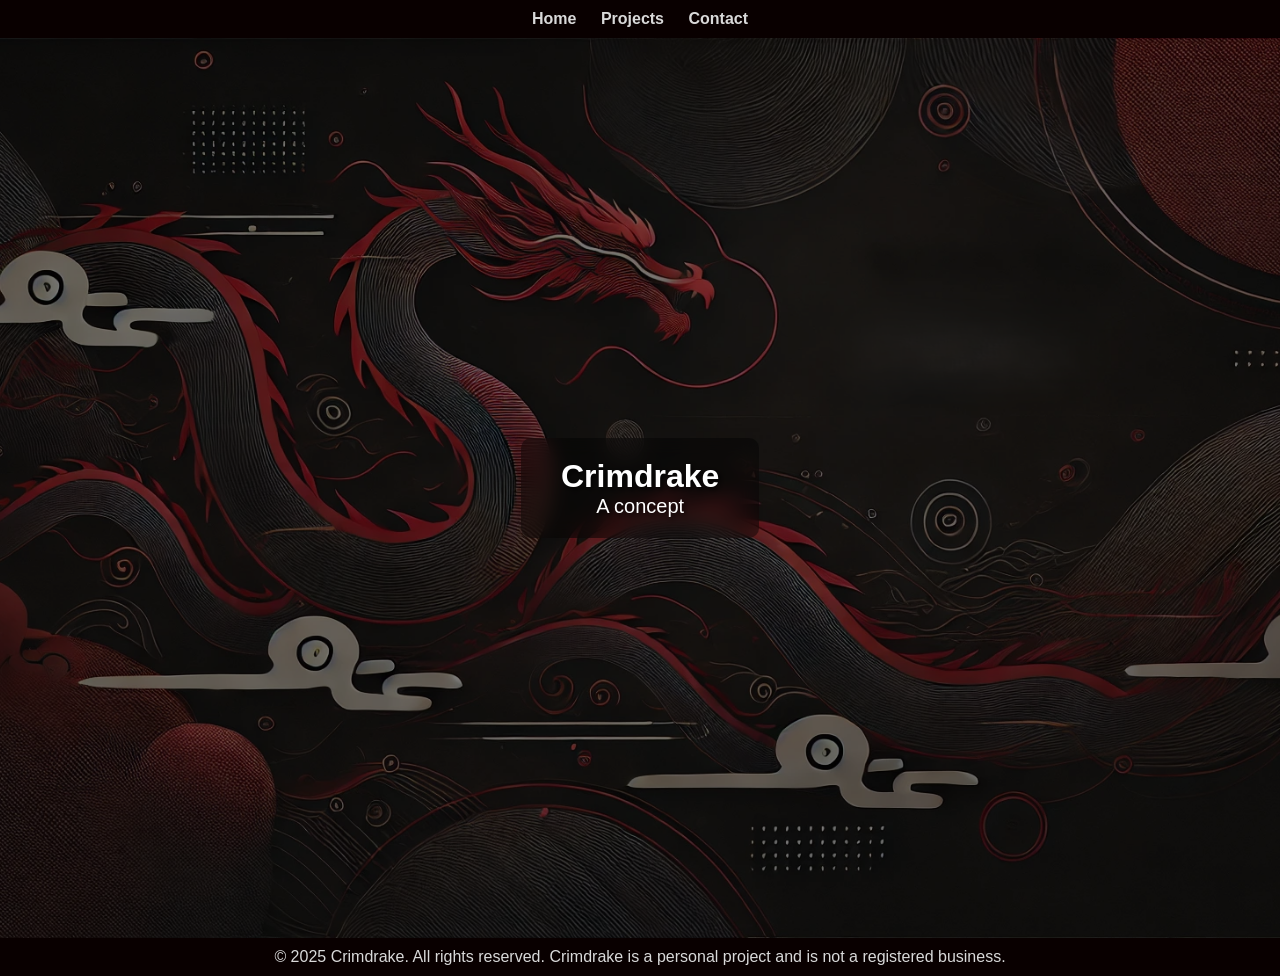
==== index.html @ b5d8baa2 "Initial commit - static site" ====
<!DOCTYPE html>
<html lang="en">
<head>
    <meta charset="UTF-8">
    <meta name="viewport" content="width=device-width, initial-scale=1.0">

    <meta name="google-site-verification" content="GWsGTLZKYe2Tsz-P-R19O5Iw_IKQ3-94JtJ1x-kAvlQ" />

    <link rel="icon" type="image/png" href="crimdrake_logo.png">
    <title>Crimdrake</title>
    <style>
        * {
            margin: 0;
            padding: 0;
            box-sizing: border-box;
        }

        body {
            font-family: Arial, sans-serif;
            display: grid;
            grid-template-rows: auto 1fr auto;
            grid-template-columns: 1fr;
            min-height: 100vh;
        }

        header {
            display: none;
        }

        nav {
            grid-row: 1;
            grid-column: 1;
            background-color: rgb(9, 0, 0);
            color: rgb(217, 217, 217);
            padding: 10px 20px;
            display: flex;
            justify-content: center;
        }

        nav a {
            color: rgb(217, 217, 217);
            text-decoration: none;
            margin: 0 10px;
            font-weight: bold;
        }

        nav a:hover {
            text-decoration: underline;
        }

        /* Background container */
        main {
            position: relative;
            grid-row: 2;
            grid-column: 1;
            background-image: url('35b2006f-48a4-4801-bdd2-19b76c5085cc.png'); /* Background image */
            background-size: cover;
            background-position: center;
            background-repeat: no-repeat;
            padding: 20px;
            display: flex;
            flex-direction: column;
            justify-content: center;
            align-items: center;
            height: 100vh;
        }

        /* Dark overlay to improve contrast */
        .overlay {
            position: absolute;
            width: 100%;
            height: 100%;
            background: rgba(0, 0, 0, 0.5); /* 50% black overlay */
        }

        /* Glassmorphism effect for text */
        .text-box {
            position: relative;
            background: rgba(0, 0, 0, 0.4); /* Semi-transparent */
            padding: 20px 40px;
            border-radius: 10px;
            backdrop-filter: blur(10px); /* Blur effect */
            text-align: center;
        }

        .welcome-text {
            font-size: 32px;
            font-weight: bold;
            text-align: center;
            color: rgb(255, 255, 255);
            text-shadow: 2px 2px 5px rgba(0, 0, 0, 0.8); /* Text glow */
        }

        .sub-text {
            font-size: 20px;
            color: rgb(255, 255, 255);
            text-shadow: 2px 2px 5px rgba(0, 0, 0, 0.8);
        }

        footer {
            grid-row: 3;
            grid-column: 1;
            background-color: rgb(9, 0, 0);
            color: rgb(217, 217, 217);
            text-align: center;
            padding: 10px;
        }
    </style>
</head>
<body>
    <header></header>
    <nav>
        <div>
            <a href="/">Home</a>
            <a href="projects.html">Projects</a>
            <a href="contact.html">Contact</a>
        </div>
    </nav>
    
    <main>
        <div class="overlay"></div> <!-- Dark overlay for better contrast -->
        <div class="text-box">
            <h1 class="welcome-text">Crimdrake</h1>
            <p class="sub-text">A concept</p>
        </div>
    </main>
    
    <footer>
        &copy; 2025 Crimdrake. All rights reserved. Crimdrake is a personal project and is not a registered business.
    </footer>
</body>
</html>
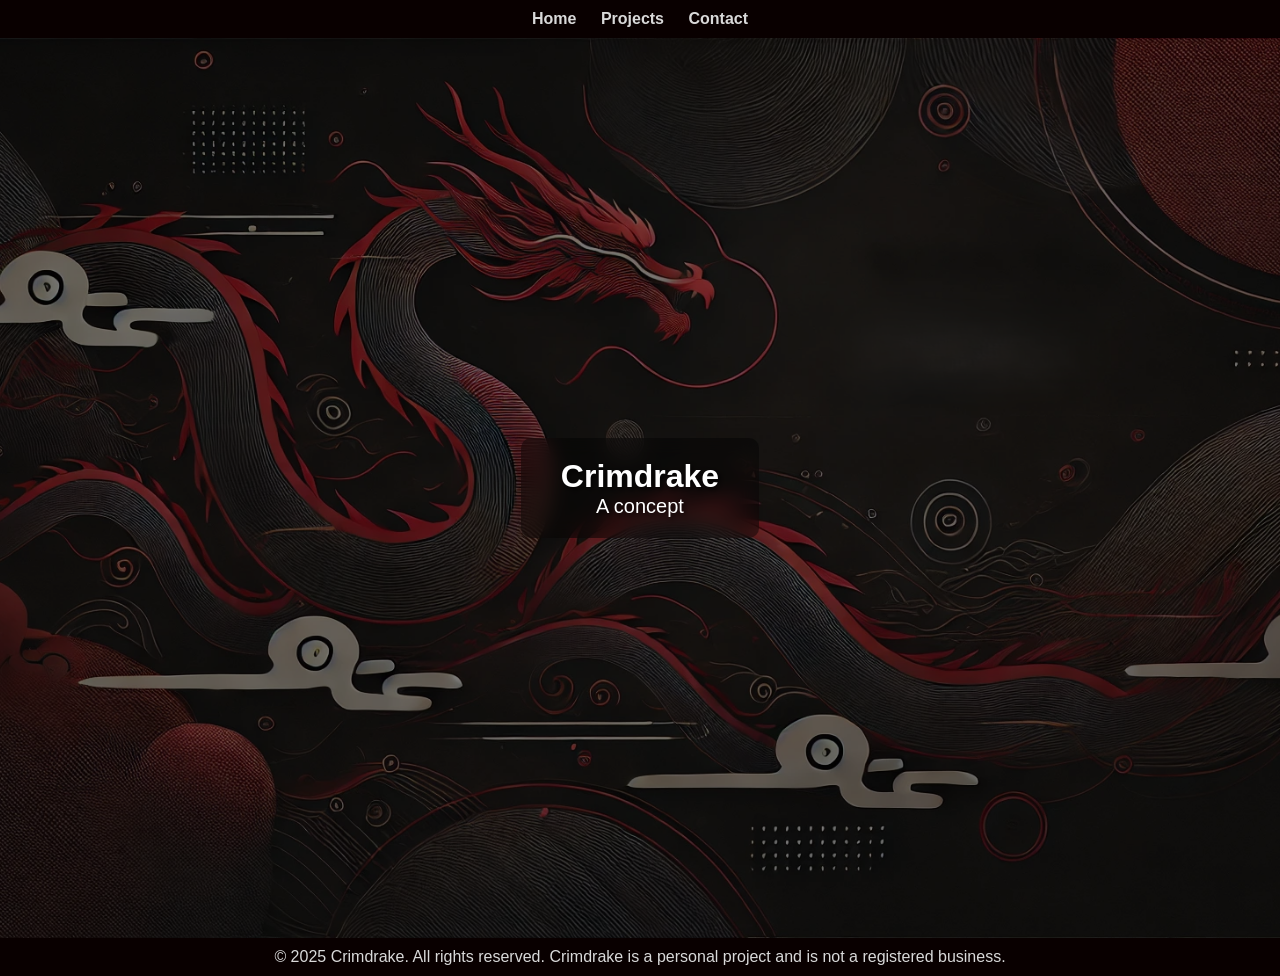
==== commit ef02a533: "bit of changes: made mobile friendly, kept desktop env same, more code however - could simplify late" ====
--- a/index.html
+++ b/index.html
@@ -8,7 +8,8 @@
 
     <link rel="icon" type="image/png" href="crimdrake_logo.png">
     <title>Crimdrake</title>
-    <style>
+    <link rel="stylesheet" href="style.css">
+    <!-- <style>
         * {
             margin: 0;
             padding: 0;
@@ -105,7 +106,7 @@
             text-align: center;
             padding: 10px;
         }
-    </style>
+    </style> -->
 </head>
 <body>
     <header></header>
--- a/style.css
+++ b/style.css
@@ -0,0 +1,262 @@
+/* === GLOBAL STYLES (shared across all pages) === */
+* {
+    margin: 0;
+    padding: 0;
+    box-sizing: border-box;
+}
+
+body {
+    font-family: Arial, sans-serif;
+    display: grid;
+    grid-template-rows: auto 1fr auto;
+    grid-template-columns: 1fr;
+    min-height: 100vh;
+}
+
+header {
+    display: none;
+}
+
+nav {
+    grid-row: 1;
+    grid-column: 1;
+    background-color: rgb(9, 0, 0);
+    color: rgb(217, 217, 217);
+    padding: 10px 20px;
+    display: flex;
+    justify-content: center;
+}
+
+nav a {
+    color: rgb(217, 217, 217);
+    text-decoration: none;
+    margin: 0 10px;
+    font-weight: bold;
+}
+
+nav a:hover {
+    text-decoration: underline;
+}
+
+main {
+    position: relative;
+    grid-row: 2;
+    grid-column: 1;
+    background-image: url('/drake-bg.png');
+    background-size: cover;
+    background-position: center;
+    background-repeat: no-repeat;
+    padding: 20px;
+    display: flex;
+    justify-content: center;
+    align-items: center;
+    height: 100vh;
+}
+
+.overlay {
+    position: absolute;
+    width: 100%;
+    height: 100%;
+    background: rgba(0, 0, 0, 0.5);
+}
+
+footer {
+    grid-row: 3;
+    grid-column: 1;
+    background-color: rgb(9, 0, 0);
+    color: rgb(217, 217, 217);
+    text-align: center;
+    padding: 10px;
+}
+
+/* === INDEX PAGE === */
+.text-box {
+    position: relative;
+    background: rgba(0, 0, 0, 0.4);
+    padding: 20px 40px;
+    border-radius: 10px;
+    backdrop-filter: blur(10px);
+    text-align: center;
+}
+
+.welcome-text {
+    font-size: 32px;
+    font-weight: bold;
+    text-align: center;
+    color: rgb(255, 255, 255);
+    text-shadow: 2px 2px 5px rgba(0, 0, 0, 0.8);
+}
+
+.sub-text {
+    font-size: 20px;
+    color: rgb(255, 255, 255);
+    text-shadow: 2px 2px 5px rgba(0, 0, 0, 0.8);
+}
+
+/* === PROJECTS PAGE === */
+.project-container {
+    position: relative;
+    width: 90%;
+    height: 90%;
+    background: rgba(0, 0, 0, 0.4);
+    border-radius: 10px;
+    backdrop-filter: blur(10px);
+    display: grid;
+    grid-template-columns: 1fr 2fr;
+    padding: 20px;
+    gap: 20px;
+    color: white;
+}
+
+.project-list {
+    display: flex;
+    flex-direction: column;
+    gap: 10px;
+    overflow-y: auto;
+    padding-right: 10px;
+    max-height: 100%;
+}
+
+.project-item {
+    background: rgba(255, 255, 255, 0.1);
+    padding: 10px;
+    border-radius: 5px;
+    cursor: pointer;
+    transition: background 0.3s;
+}
+
+.project-item:hover {
+    background: rgba(255, 255, 255, 0.2);
+}
+
+.project-details {
+    display: flex;
+    flex-direction: column;
+    align-items: center;
+    gap: 10px;
+    text-align: center;
+    width: 100%;
+    height: 100%;
+}
+
+#project-link {
+    font-size: 18px;
+    font-weight: bold;
+    color: cyan;
+    text-decoration: none;
+}
+
+#project-link:hover {
+    text-decoration: underline;
+}
+
+#project-image {
+    width: 100%;
+    max-height: auto;
+    object-fit: contain;
+    border-radius: 5px;
+    display: none;
+}
+
+.project-details h2 {
+    margin-bottom: 10px;
+}
+
+/* === CONTACT PAGE === */
+.social-links {
+    margin-top: 20px;
+    display: flex;
+    gap: 20px;
+    justify-content: center;
+    flex-wrap: wrap;
+}
+
+.social-links a {
+    color: #ffffff;
+    background-color: rgba(255, 255, 255, 0.1);
+    padding: 10px 15px;
+    border-radius: 6px;
+    text-decoration: none;
+    font-weight: bold;
+    transition: background 0.3s;
+}
+
+.social-links a:hover {
+    background-color: rgba(255, 255, 255, 0.25);
+}
+
+@media (max-width: 768px) {
+  /* Stack nav links vertically
+  nav {
+    flex-direction: column;
+    align-items: center;
+    gap: 10px;
+  } */
+
+  /* Projects page: stack project items vertically */
+  .project-container {
+    display: flex;
+    flex-direction: column;
+    gap: 10px;
+    padding: 10px;
+    width: 100%;
+    box-sizing: border-box;
+    max-width: 600px;
+    margin: 0 auto;
+    overflow: hidden;
+  }
+
+  .project-list {
+    display: flex;
+    flex-direction: column;
+    width: 100%;
+    gap: 10px;
+  }
+
+  .project-item {
+    width: 100%;
+    text-align: left;
+    padding: 12px;
+    background-color: rgba(255, 255, 255, 0.15);
+    border-radius: 6px;
+    font-weight: bold;
+    cursor: pointer;
+  }
+
+  .project-details {
+    background-color: rgba(0, 0, 0, 0.3);
+    padding: 10px;
+    border-radius: 6px;
+    display: none;
+    flex-direction: column;
+    gap: 10px;
+    box-sizing: border-box;
+    width: 100%;
+    overflow-wrap: break-word;
+  }
+
+  .project-details.show {
+    display: flex;
+  }
+
+  #project-link {
+    font-size: 14px;
+    font-weight: bold;
+    color: cyan;
+    text-decoration: none;
+  }
+
+  .project-details img {
+    max-width: 100%;
+    height: auto;
+    border-radius: 5px;
+    object-fit: contain;
+  }
+
+  /* Contact page: stack social links */
+  .social-links {
+    flex-direction: column;
+    gap: 10px;
+  }
+}
+
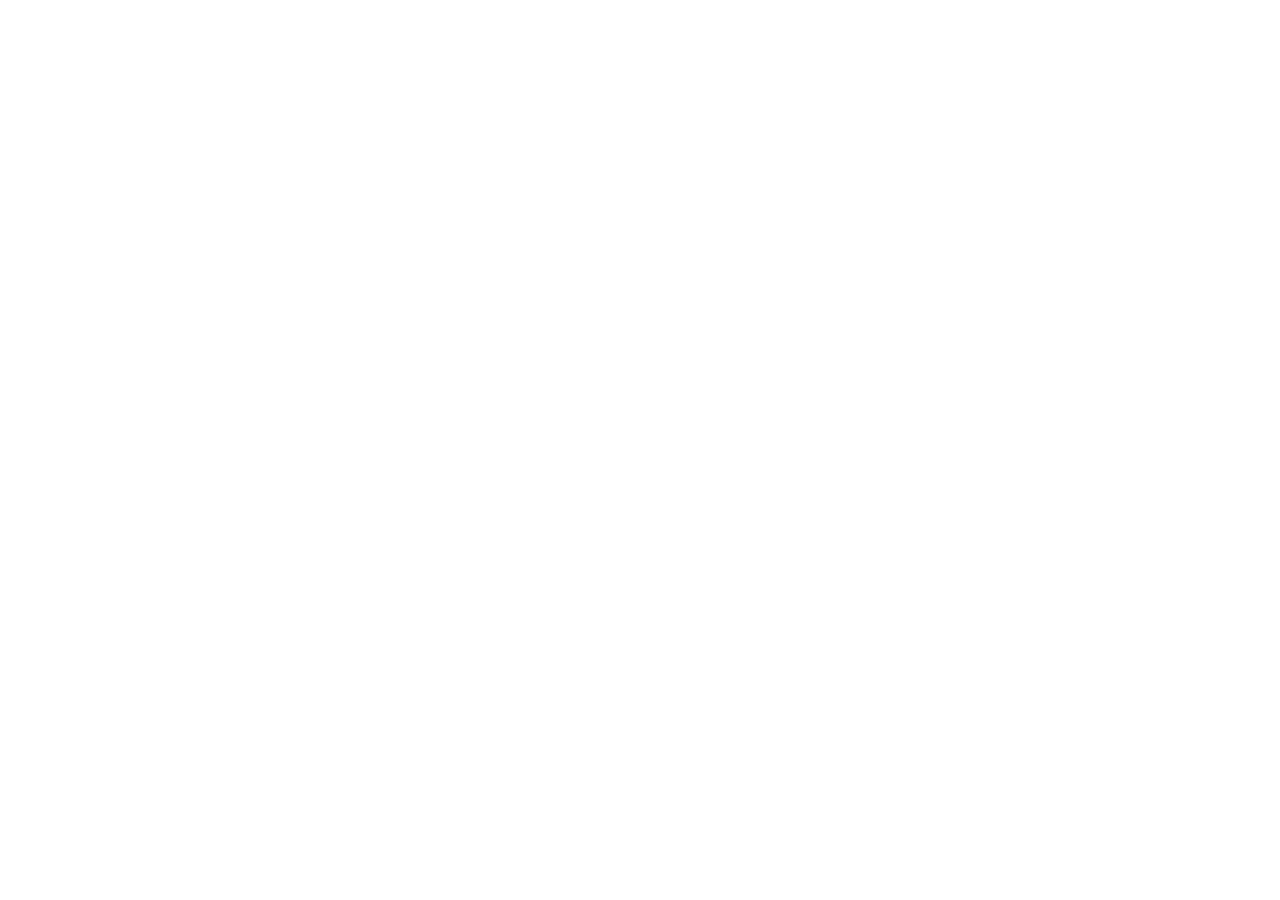
==== commit 174d50fd: "feat: archive old site and redirect crimdrake.com to dynamicprogram.app" ====
--- a/index.html
+++ b/index.html
@@ -3,131 +3,14 @@
 <head>
     <meta charset="UTF-8">
     <meta name="viewport" content="width=device-width, initial-scale=1.0">
-
     <meta name="google-site-verification" content="GWsGTLZKYe2Tsz-P-R19O5Iw_IKQ3-94JtJ1x-kAvlQ" />
-
-    <link rel="icon" type="image/png" href="crimdrake_logo.png">
+    <meta http-equiv="refresh" content="0; url=https://dynamicprogram.app">
+    <link rel="canonical" href="https://dynamicprogram.app">
+    <link rel="icon" type="image/png" href="archive/crimdrake_logo.png">
     <title>Crimdrake</title>
-    <link rel="stylesheet" href="style.css">
-    <!-- <style>
-        * {
-            margin: 0;
-            padding: 0;
-            box-sizing: border-box;
-        }
-
-        body {
-            font-family: Arial, sans-serif;
-            display: grid;
-            grid-template-rows: auto 1fr auto;
-            grid-template-columns: 1fr;
-            min-height: 100vh;
-        }
-
-        header {
-            display: none;
-        }
-
-        nav {
-            grid-row: 1;
-            grid-column: 1;
-            background-color: rgb(9, 0, 0);
-            color: rgb(217, 217, 217);
-            padding: 10px 20px;
-            display: flex;
-            justify-content: center;
-        }
-
-        nav a {
-            color: rgb(217, 217, 217);
-            text-decoration: none;
-            margin: 0 10px;
-            font-weight: bold;
-        }
-
-        nav a:hover {
-            text-decoration: underline;
-        }
-
-        /* Background container */
-        main {
-            position: relative;
-            grid-row: 2;
-            grid-column: 1;
-            background-image: url('35b2006f-48a4-4801-bdd2-19b76c5085cc.png'); /* Background image */
-            background-size: cover;
-            background-position: center;
-            background-repeat: no-repeat;
-            padding: 20px;
-            display: flex;
-            flex-direction: column;
-            justify-content: center;
-            align-items: center;
-            height: 100vh;
-        }
-
-        /* Dark overlay to improve contrast */
-        .overlay {
-            position: absolute;
-            width: 100%;
-            height: 100%;
-            background: rgba(0, 0, 0, 0.5); /* 50% black overlay */
-        }
-
-        /* Glassmorphism effect for text */
-        .text-box {
-            position: relative;
-            background: rgba(0, 0, 0, 0.4); /* Semi-transparent */
-            padding: 20px 40px;
-            border-radius: 10px;
-            backdrop-filter: blur(10px); /* Blur effect */
-            text-align: center;
-        }
-
-        .welcome-text {
-            font-size: 32px;
-            font-weight: bold;
-            text-align: center;
-            color: rgb(255, 255, 255);
-            text-shadow: 2px 2px 5px rgba(0, 0, 0, 0.8); /* Text glow */
-        }
-
-        .sub-text {
-            font-size: 20px;
-            color: rgb(255, 255, 255);
-            text-shadow: 2px 2px 5px rgba(0, 0, 0, 0.8);
-        }
-
-        footer {
-            grid-row: 3;
-            grid-column: 1;
-            background-color: rgb(9, 0, 0);
-            color: rgb(217, 217, 217);
-            text-align: center;
-            padding: 10px;
-        }
-    </style> -->
+    <script>location.replace("https://dynamicprogram.app");</script>
 </head>
 <body>
-    <header></header>
-    <nav>
-        <div>
-            <a href="/">Home</a>
-            <a href="projects.html">Projects</a>
-            <a href="contact.html">Contact</a>
-        </div>
-    </nav>
-    
-    <main>
-        <div class="overlay"></div> <!-- Dark overlay for better contrast -->
-        <div class="text-box">
-            <h1 class="welcome-text">Crimdrake</h1>
-            <p class="sub-text">A concept</p>
-        </div>
-    </main>
-    
-    <footer>
-        &copy; 2025 Crimdrake. All rights reserved. Crimdrake is a personal project and is not a registered business.
-    </footer>
+    <p>Redirecting to <a href="https://dynamicprogram.app">dynamicprogram.app</a>…</p>
 </body>
 </html>
